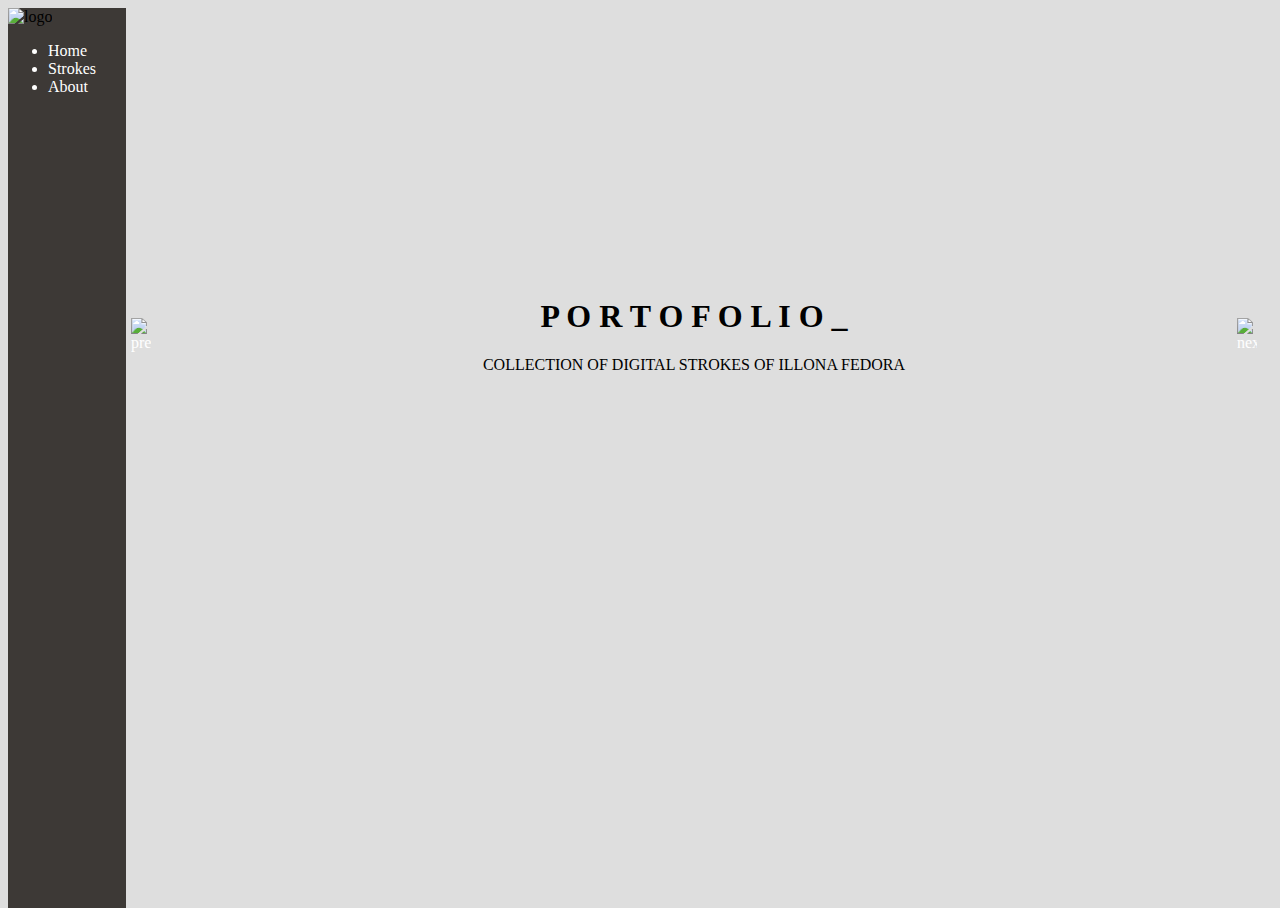
==== index.html @ eec20e80 "first template" ====
<!DOCTYPE html>

<html>
	<head>
		<title>
			PORTOFOLIO_
		</title>
		<link rel="stylesheet" type="text/css" href="style.css">
	</head>
	<body>
		<nav>
			<div class="logo">
				<img src="logo.png" alt="logo">
			</div>
			<div class="menu">
				<ul>
					<li><a href="index.html">Home</a></li>
					<li><a href="strokes.html">Strokes</a></li>
					<li><a href="about.html">About</a></li>
				</ul>
			</div>
		</nav>
		<div class="container">
			<div class="next">
				<a href="strokes.html"><img class="pointer-next" src="next.png" alt="next"></a>
			</div>
			<div class="previous">
				<a href="home.html"><img class="pointer-previous" src="previous.png" alt="previous"></a>
			</div>
			<div class="main-content">
				<h1>P o r t o f o l i o _</h1>
				<p>Collection of digital strokes of Illona Fedora</p>
			</div>
		</div>
	</body>
</html>
---- style.css ----
body{
	background-color: #dedede;
}

nav{
	float: left;
	height: 100vh;
	background-color: #3d3936;
	padding-right: 30px;
	padding top:30px;
}

a{
	text-decoration: none;
	color: #fff;
}

li{
	color: #fff;
}

.container{
	padding: 10px;
}

.pointer-next{
	width: 20px;
	margin: 300px 5px 5px 5px;
	float: right;
}

.pointer-previous{
	width: 20px;
	margin: 300px 5px 5px 5px;
	float: left;
}

.main-content{
	text-align: center;
	text-transform: uppercase;
	margin: 280px 5px 5px 5px;
}
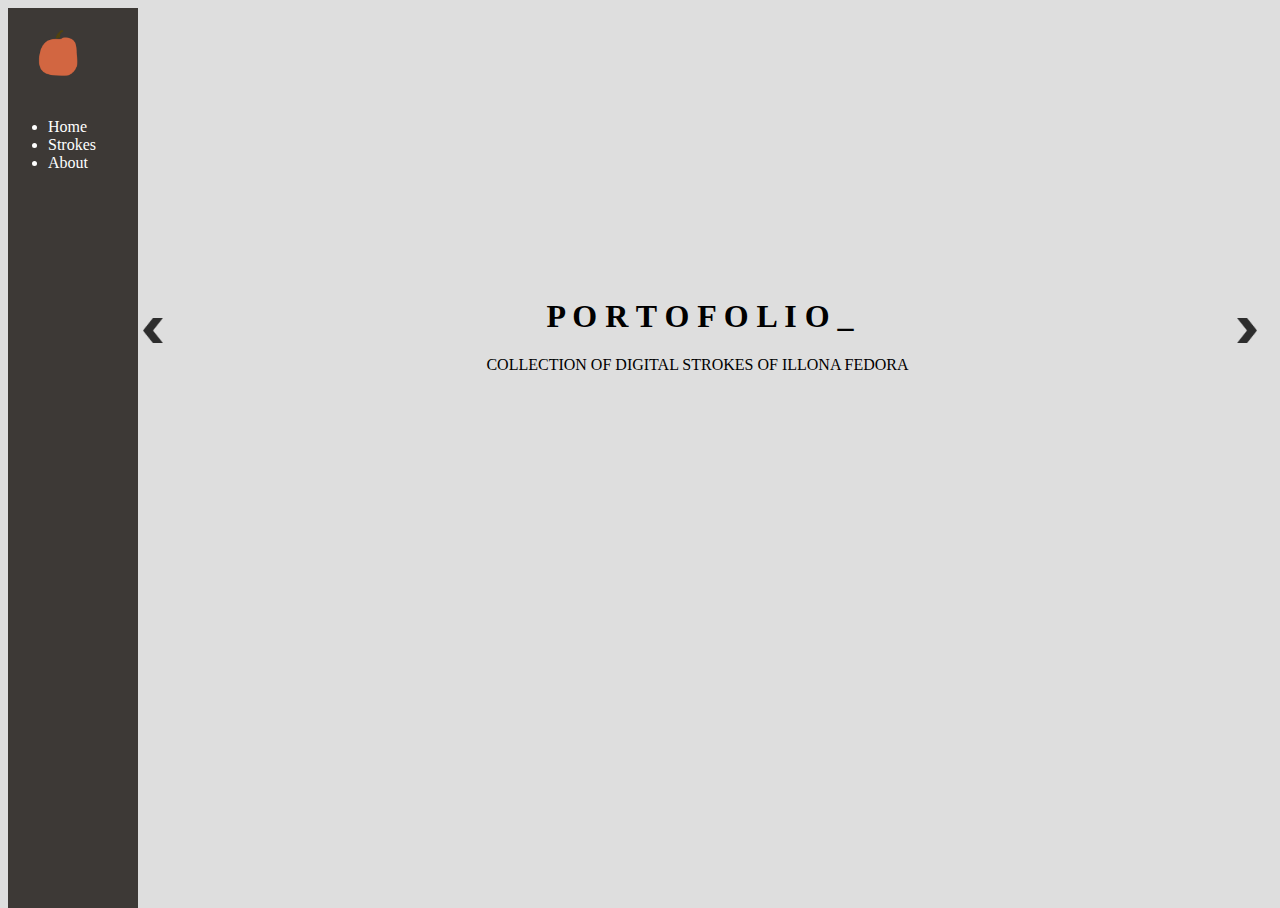
==== commit cb22a1a5: "just got back from vim. fiuh! changes in strokes" ====
--- a/index.html
+++ b/index.html
@@ -27,7 +27,7 @@
 			<div class="previous">
 				<a href="home.html"><img class="pointer-previous" src="previous.png" alt="previous"></a>
 			</div>
-			<div class="main-content">
+			<div class="main-content-index">
 				<h1>P o r t o f o l i o _</h1>
 				<p>Collection of digital strokes of Illona Fedora</p>
 			</div>
--- a/style.css
+++ b/style.css
@@ -19,6 +19,11 @@
 	color: #fff;
 }
 
+.logo img{
+	width: 50px;
+	margin: 20px 25px;
+}
+
 .container{
 	padding: 10px;
 }
@@ -35,8 +40,24 @@
 	float: left;
 }
 
-.main-content{
+.main-content-index{
 	text-align: center;
 	text-transform: uppercase;
 	margin: 280px 5px 5px 5px;
+}
+
+.main-content{
+	width: 48%;
+	margin: 0 auto;
+}
+
+.main-content h1{
+	text-transform: uppercase;
+}
+
+.stroke-box{
+	width: 45%;
+	display: inline-block;
+	vertical-align: top;
+	margin: 10px;
 }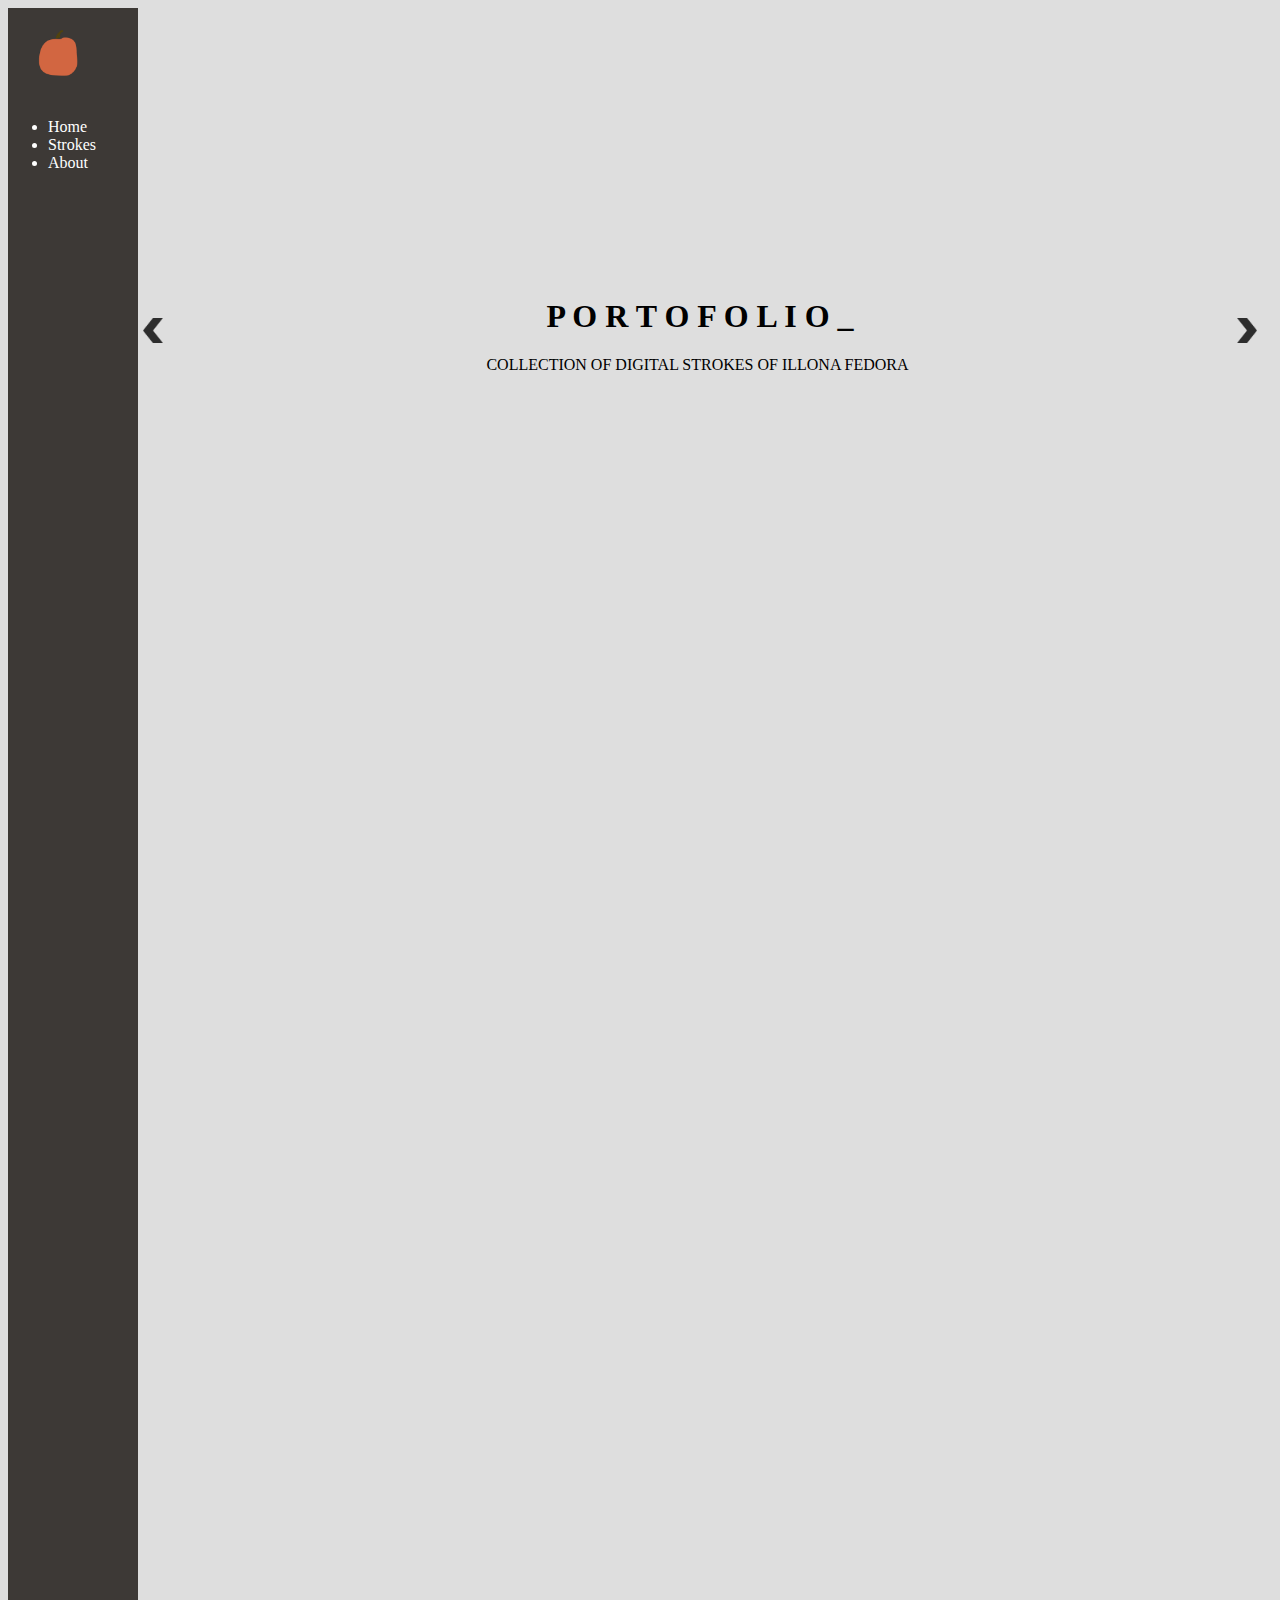
==== commit b4791be0: "almost there" ====
--- a/index.html
+++ b/index.html
@@ -25,7 +25,7 @@
 				<a href="strokes.html"><img class="pointer-next" src="next.png" alt="next"></a>
 			</div>
 			<div class="previous">
-				<a href="home.html"><img class="pointer-previous" src="previous.png" alt="previous"></a>
+				<a href="index.html"><img class="pointer-previous" src="previous.png" alt="previous"></a>
 			</div>
 			<div class="main-content-index">
 				<h1>P o r t o f o l i o _</h1>
--- a/style.css
+++ b/style.css
@@ -4,7 +4,7 @@
 
 nav{
 	float: left;
-	height: 100vh;
+	height: 180vh;
 	background-color: #3d3936;
 	padding-right: 30px;
 	padding top:30px;
@@ -47,7 +47,7 @@
 }
 
 .main-content{
-	width: 48%;
+	width: 58%;
 	margin: 0 auto;
 }
 
@@ -60,4 +60,12 @@
 	display: inline-block;
 	vertical-align: top;
 	margin: 10px;
+}
+
+.stroke-box a{
+	color: #000;
+}
+
+.stroke-box img{
+	
 }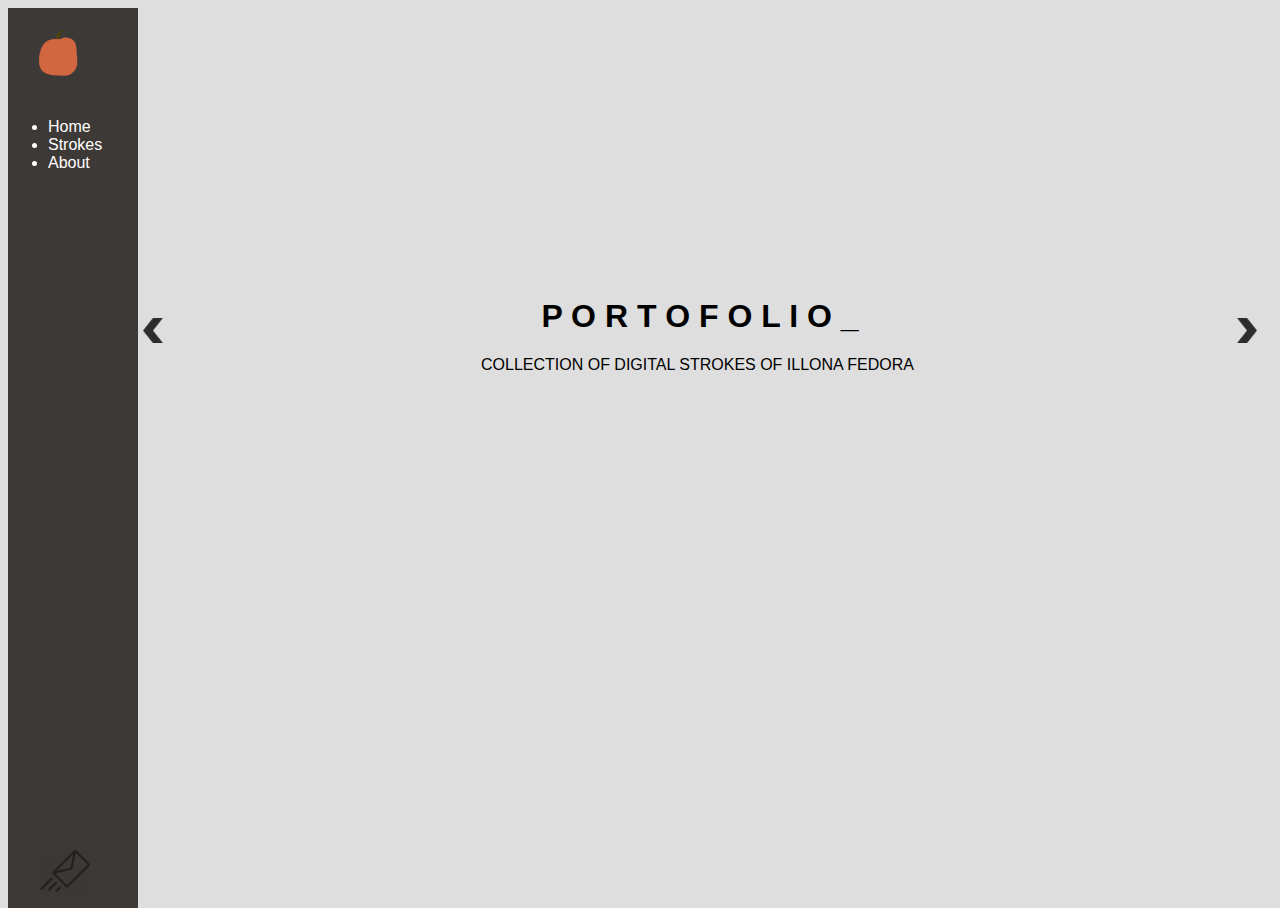
==== commit 32dd1f36: "final" ====
--- a/index.html
+++ b/index.html
@@ -17,6 +17,7 @@
 					<li><a href="index.html">Home</a></li>
 					<li><a href="strokes.html">Strokes</a></li>
 					<li><a href="about.html">About</a></li>
+					<a href="mailto:superlhona@gmail.com"><img class="email" src="email.png" alt="email"></a>
 				</ul>
 			</div>
 		</nav>
@@ -28,7 +29,7 @@
 				<a href="index.html"><img class="pointer-previous" src="previous.png" alt="previous"></a>
 			</div>
 			<div class="main-content-index">
-				<h1>P o r t o f o l i o _</h1>
+				<h1 class="main">P o r t o f o l i o _</h1>
 				<p>Collection of digital strokes of Illona Fedora</p>
 			</div>
 		</div>
--- a/style.css
+++ b/style.css
@@ -1,10 +1,11 @@
 body{
 	background-color: #dedede;
+	font-family: helvetica, arial, sans-serif;
 }
 
 nav{
 	float: left;
-	height: 180vh;
+	height: 100vh;
 	background-color: #3d3936;
 	padding-right: 30px;
 	padding top:30px;
@@ -49,6 +50,7 @@
 .main-content{
 	width: 58%;
 	margin: 0 auto;
+	padding-left: 10%;
 }
 
 .main-content h1{
@@ -67,5 +69,12 @@
 }
 
 .stroke-box img{
-	
+	width: 100%;
+}
+
+.email{
+	width: 50px;
+	position: fixed;
+	bottom: 0;
+	left: 40px;
 }